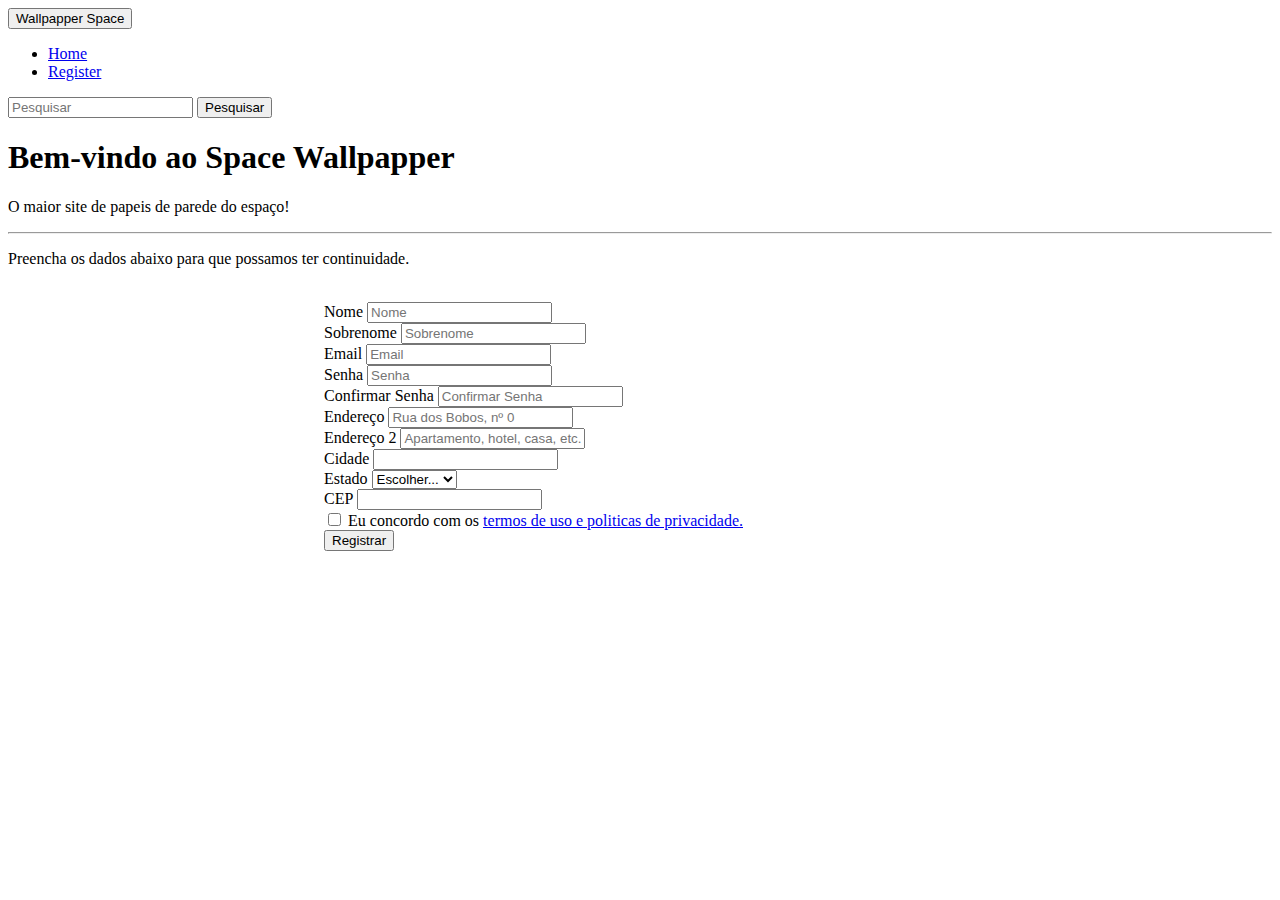
==== html/registro.html @ 3f02f6c3 "first commit" ====
<!DOCTYPE html>
<html lang="pt-br">
  <head>
    <!-- Meta tags Obrigatórias -->
    <meta charset="utf-8">
    <meta name="viewport" content="width=device-width, initial-scale=1, shrink-to-fit=no">
    <link rel="stylesheet" type="text/css" href="../css/style.css">
    <!-- Bootstrap CSS -->
    <link rel="stylesheet" href="https://stackpath.bootstrapcdn.com/bootstrap/4.1.3/css/bootstrap.min.css" integrity="sha384-MCw98/SFnGE8fJT3GXwEOngsV7Zt27NXFoaoApmYm81iuXoPkFOJwJ8ERdknLPMO" crossorigin="anonymous">
    
    <title>Wallpapper Space</title>
  </head>
  <body>

    <header>
        <div class="pos-f-t">
          <nav class="navbar navbar-dark bg-dark">
            <button class="navbar-toggler" type="button" data-toggle="collapse" data-target="#navbarToggleExternalContent" aria-controls="navbarToggleExternalContent" aria-expanded="false" aria-label="Alterna navegação">
              <span class="navbar-toggler-icon"></span>
              <label>Wallpapper Space</label>
            </button>
            
          </nav>

            <div class="collapse" id="navbarToggleExternalContent">
              <div class="bg-dark p-4">
                <nav class="navbar navbar-expand-lg navbar-dark bg-dark">
                  <div class="collapse navbar-collapse" id="navbarTogglerDemo02">
                    <ul class="navbar-nav mr-auto mt-2 mt-lg-0">
                      <li class="nav-item active">
                        <a class="nav-link" href="../html/index.html">Home</a>
                      </li>
                      <li class="nav-item active">
                        <a class="nav-link" href="../html/registro.html">Register</a>
                      </li>
                    </ul>
                    <form class="form-inline my-2 my-lg-0">
                      <input class="form-control mr-sm-2" type="search" placeholder="Pesquisar">
                      <button class="btn btn-outline-success my-2 my-sm-0" type="submit">Pesquisar</button>
                    </form>
                  </div>
                </nav>  
              </div>
            </div>
        </div>
    </header>
    
    <div class="jumbotron">
        <h1 class="display-4">Bem-vindo ao Space Wallpapper</h1>
        <p class="lead">O maior site de papeis de parede do espaço!</p>
        <hr class="my-4">
        <p>Preencha os dados abaixo para que possamos ter continuidade.</p>
    </div>
    
    <form id="login">

        <br>
        <div class="form-row">
          
        </div>

        <div class="form-row">
            <div class="col">
                <label for="inputName4">Nome</label>
                <input type="text" class="form-control" placeholder="Nome">
            </div>
            <div class="col">
                <label for="inputSurname4">Sobrenome</label>
                <input type="text" class="form-control" placeholder="Sobrenome">
            </div>
            <div class="form-group col-md-6">
              <label for="inputEmail4">Email</label>
              <input type="email" class="form-control" id="inputEmail4" placeholder="Email">
            </div>
            <div class="form-group col-md-6">
              <label for="inputPassword4">Senha</label>
              <input type="password" class="form-control" id="inputPassword4" placeholder="Senha">
            </div>
            <div class="form-group col-md-6">
                <label for="inputPasswordC4">Confirmar Senha</label>
                <input type="password" class="form-control" id="inputPassword4" placeholder="Confirmar Senha">
              </div>
          </div>
          <div class="form-group">
            <label for="inputAddress">Endereço</label>
            <input type="text" class="form-control" id="inputAddress" placeholder="Rua dos Bobos, nº 0">
          </div>
          <div class="form-group">
            <label for="inputAddress2">Endereço 2</label>
            <input type="text" class="form-control" id="inputAddress2" placeholder="Apartamento, hotel, casa, etc.">
          </div>
          <div class="form-row">
            <div class="form-group col-md-6">
              <label for="inputCity">Cidade</label>
              <input type="text" class="form-control" id="inputCity">
            </div>
            <div class="form-group col-md-4">
              <label for="inputEstado">Estado</label>
              <select id="inputEstado" class="form-control">
                <option selected>Escolher...</option>
                <option>AC</option>
                <option>AL</option>
                <option>AP</option>
                <option>AM</option>
                <option>BA</option>
                <option>CE</option>
                <option>DF</option>
                <option>ES</option>
                <option>GO</option>
                <option>MA</option>
                <option>MT</option>
                <option>MS</option>
                <option>MG</option>
                <option>PA</option>
                <option>PB</option>
                <option>PE</option>
                <option>PI</option>
                <option>PR</option>
                <option>RJ</option>
                <option>RN</option>
                <option>RO</option>
                <option>RR</option>
                <option>RS</option>
                <option>SC</option>
                <option>SE</option>
                <option>SP</option>
                <option>TO</option>
              </select>
            </div>
            <div class="form-group col-md-2">
              <label for="inputCEP">CEP</label>
              <input type="text" class="form-control" id="inputCEP" maxlength="9" onkeypress="formatar('#####-###', this)" >
            </div>
          </div>
          <div class="form-group">
            <div class="form-check">
              <input class="form-check-input" type="checkbox" id="gridCheck" required>
              <label class="form-check-label" for="gridCheck">
                Eu concordo com os <a href="https://enap.gov.br/pt/termo-de-uso-e-politica-de-privacidade"> termos de uso e politicas de privacidade.</a>
              </label>
            </div>
          </div>
          <button type="submit" class="btn btn-primary">Registrar</button>
          <br><br>
      </form>

      
       
  </body>

  <!-- JavaScript (Opcional) -->
    <!-- jQuery primeiro, depois Popper.js, depois Bootstrap JS -->
    <script src="https://code.jquery.com/jquery-3.3.1.slim.min.js" integrity="sha384-q8i/X+965DzO0rT7abK41JStQIAqVgRVzpbzo5smXKp4YfRvH+8abtTE1Pi6jizo" crossorigin="anonymous"></script>
    <script src="https://cdnjs.cloudflare.com/ajax/libs/popper.js/1.14.3/umd/popper.min.js" integrity="sha384-ZMP7rVo3mIykV+2+9J3UJ46jBk0WLaUAdn689aCwoqbBJiSnjAK/l8WvCWPIPm49" crossorigin="anonymous"></script>
    <script src="https://stackpath.bootstrapcdn.com/bootstrap/4.1.3/js/bootstrap.min.js" integrity="sha384-ChfqqxuZUCnJSK3+MXmPNIyE6ZbWh2IMqE241rYiqJxyMiZ6OW/JmZQ5stwEULTy" crossorigin="anonymous"></script>

</html>
---- css/style.css ----
.carousel-inner > .carousel-item > img {
    height: 750px;
    width: 700px;
    
}


#login{
    margin-left: 25%;
    margin-right: 25%;
}
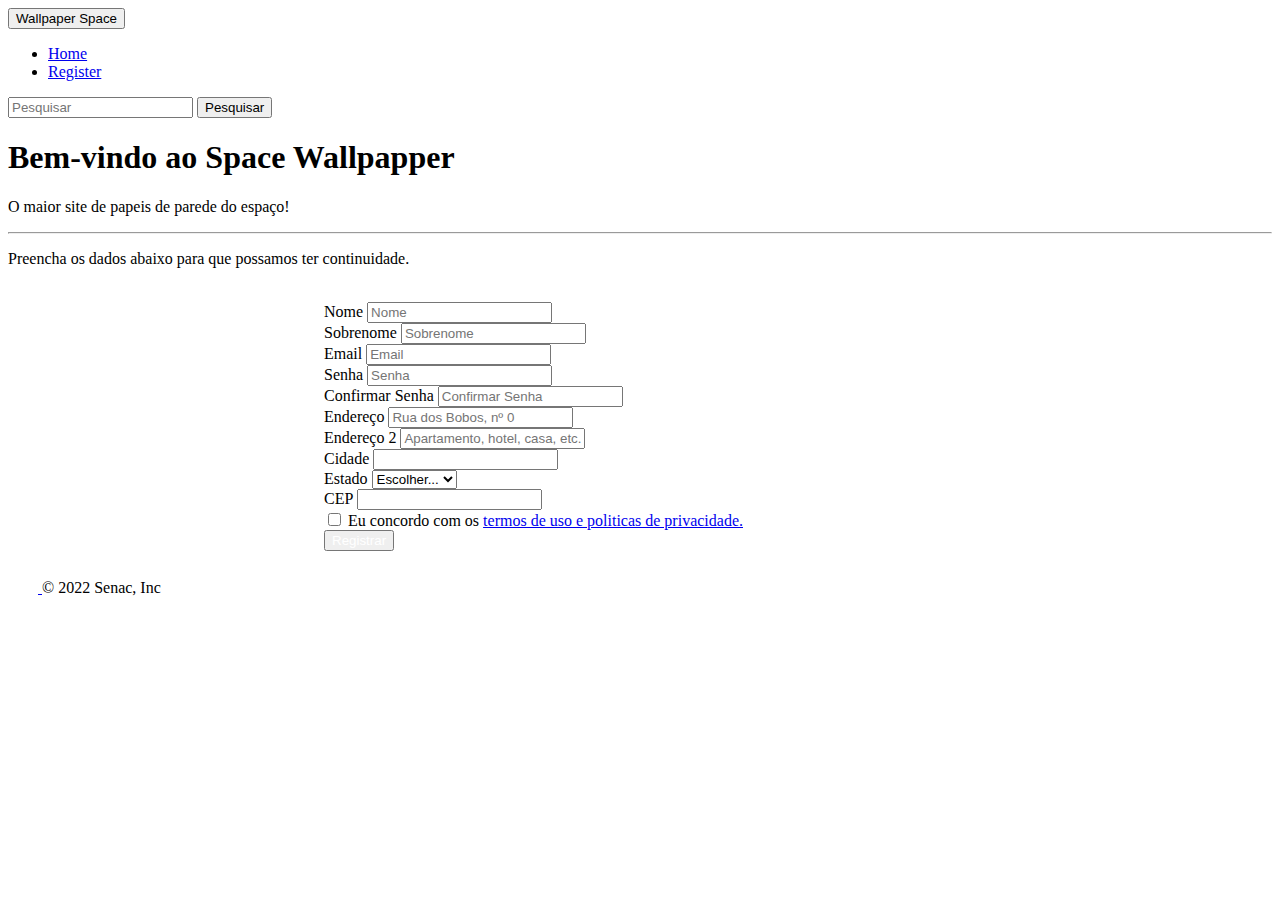
==== commit 242ae3b1: "up" ====
--- a/html/registro.html
+++ b/html/registro.html
@@ -7,8 +7,9 @@
     <link rel="stylesheet" type="text/css" href="../css/style.css">
     <!-- Bootstrap CSS -->
     <link rel="stylesheet" href="https://stackpath.bootstrapcdn.com/bootstrap/4.1.3/css/bootstrap.min.css" integrity="sha384-MCw98/SFnGE8fJT3GXwEOngsV7Zt27NXFoaoApmYm81iuXoPkFOJwJ8ERdknLPMO" crossorigin="anonymous">
-    
-    <title>Wallpapper Space</title>
+    <link rel="shortcut icon" type="imagem/x-icon" href="../IMG/ICO.ico"/>
+
+    <title>Wallpaper Space</title>
   </head>
   <body>
 
@@ -17,7 +18,7 @@
           <nav class="navbar navbar-dark bg-dark">
             <button class="navbar-toggler" type="button" data-toggle="collapse" data-target="#navbarToggleExternalContent" aria-controls="navbarToggleExternalContent" aria-expanded="false" aria-label="Alterna navegação">
               <span class="navbar-toggler-icon"></span>
-              <label>Wallpapper Space</label>
+              <label>Wallpaper Space</label>
             </button>
             
           </nav>
@@ -140,13 +141,27 @@
               </label>
             </div>
           </div>
-          <button type="submit" class="btn btn-primary">Registrar</button>
+          <button type="submit" class="btn btn-primary"><a style="text-decoration:none;color:white" href="../html/main.html">Registrar</a></button>
           <br><br>
       </form>
 
       
        
   </body>
+
+  <footer>
+
+    <div class="container">
+      <footer class="d-flex flex-wrap justify-content-between align-items-center py-3 my-4 border-top">
+        <div class="col-md-4 d-flex align-items-center">
+          <a href="/" class="mb-3 me-2 mb-md-0 text-muted text-decoration-none lh-1">
+            <svg class="bi" width="30" height="24"><use xlink:href="#bootstrap"></use></svg>
+          </a>
+          <span class="text-muted">© 2022 Senac, Inc</span>
+        </div>
+      </footer>
+    </div>
+  </footer>
 
   <!-- JavaScript (Opcional) -->
     <!-- jQuery primeiro, depois Popper.js, depois Bootstrap JS -->
